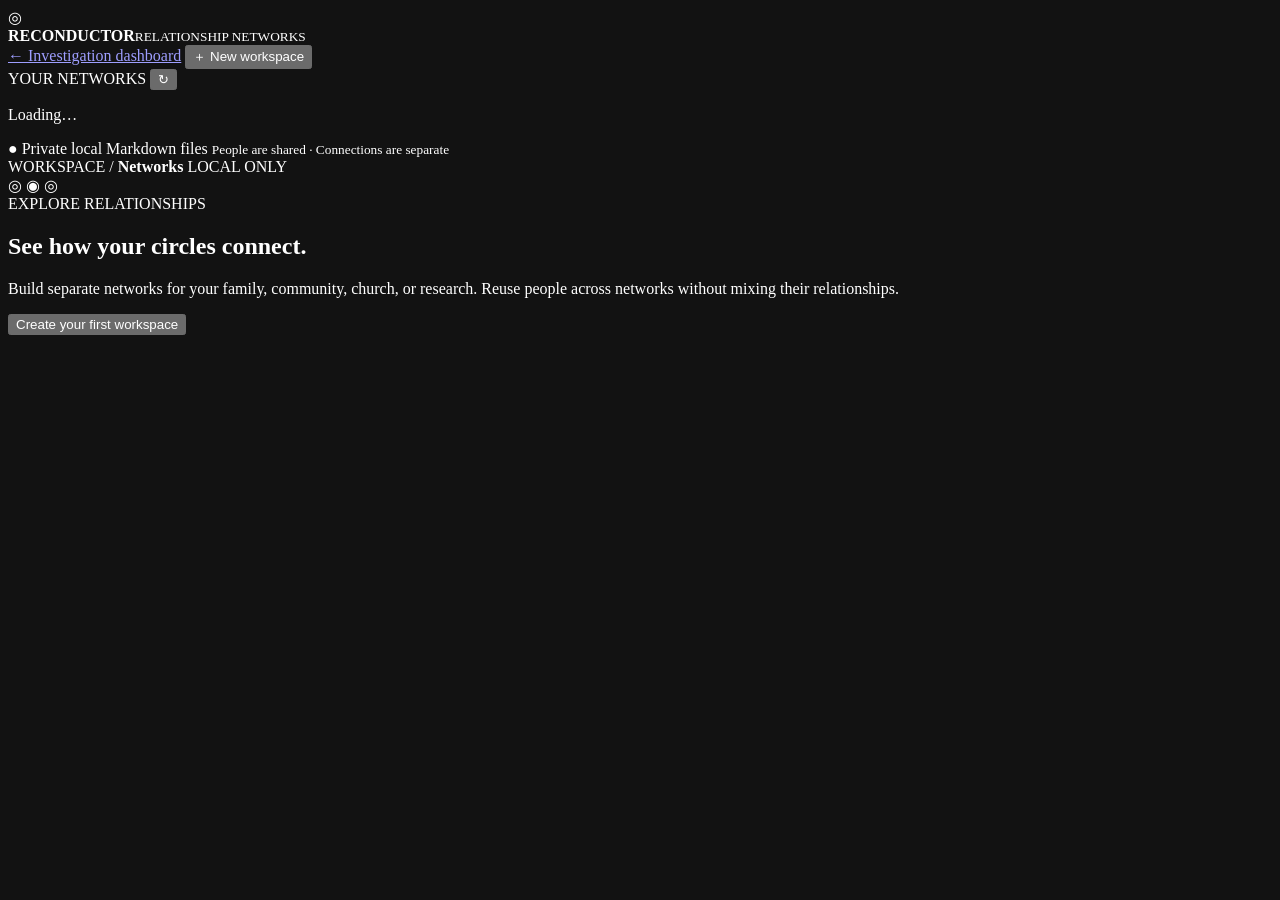
==== src/reconductor/static/network.html @ 7e2561c4 "Build independent Markdown relationship network workspaces and visual group clustering (v0.6)" ====
<!doctype html>
<html lang="en">
<head>
  <meta charset="utf-8">
  <meta name="viewport" content="width=device-width,initial-scale=1">
  <meta name="color-scheme" content="dark">
  <title>Reconductor — Relationship Networks</title>
  <link rel="stylesheet" href="/styles.css">
  <link rel="stylesheet" href="/network.css">
  <script src="/network.js" defer></script>
</head>
<body>
  <div class="network-shell">
    <aside class="network-sidebar">
      <div class="network-brand"><div class="network-mark">◎</div><div><strong>RECONDUCTOR</strong><small>RELATIONSHIP NETWORKS</small></div></div>
      <a class="back-link" href="/">← Investigation dashboard</a>
      <button id="newWorkspace" class="primary full">＋ New workspace</button>
      <div class="section-label">YOUR NETWORKS <button id="refreshWorkspaces" aria-label="Refresh workspaces" title="Refresh workspaces">↻</button></div>
      <nav id="workspaceList" aria-label="Relationship workspaces"><p class="muted">Loading…</p></nav>
      <div class="sidebar-security">● Private local Markdown files <small>People are shared · Connections are separate</small></div>
    </aside>
    <main class="network-main">
      <header class="network-topbar"><span>WORKSPACE / <b id="breadcrumb">Networks</b></span><span class="server-pill"><span class="local-dot"></span> LOCAL ONLY</span></header>
      <section id="networkWelcome" class="network-welcome">
        <div class="hero-graphic">◎ <span>◉</span> ◎</div>
        <div class="eyebrow">EXPLORE RELATIONSHIPS</div>
        <h1>See how your circles connect.</h1>
        <p>Build separate networks for your family, community, church, or research. Reuse people across networks without mixing their relationships.</p>
        <button class="primary" id="welcomeCreate">Create your first workspace</button>
      </section>
      <section id="networkView" hidden>
        <div class="view-heading"><div><div class="eyebrow">INDEPENDENT NETWORK WORKSPACE</div><h1 id="networkName"></h1><p id="networkDescription" class="muted"></p></div><span class="network-private">Connections stay in this workspace</span></div>
        <div class="stat-strip">
          <div><strong id="peopleCount">0</strong><span>People</span></div>
          <div><strong id="groupsCount">0</strong><span>Organizations / groups</span></div>
          <div><strong id="edgesCount">0</strong><span>Relationships</span></div>
          <div><strong id="clustersCount">0</strong><span>Shared groups</span></div>
        </div>
        <div class="network-toolbar">
          <button id="addPerson" class="primary">＋ Add person</button>
          <button id="reusePerson" class="outline">↗ Add existing person</button>
          <button id="addGroup" class="outline">＋ Add group</button>
          <button id="addLink" class="outline">↗ Add relationship</button>
        </div>
        <div class="network-advisory">Groups are formed from the connections <b>you explicitly add</b>. People working at the same place are not automatically assumed to know one another.</div>
        <div class="network-columns">
          <div class="network-map">
            <div class="canvas-bar"><span>RELATIONSHIP MAP</span><div><button id="fitNetwork" class="mini">Fit graph</button></div></div>
            <canvas id="networkCanvas" aria-label="Draggable relationship graph of people and groups; the text list below is an alternative view"></canvas>
            <div class="canvas-guide">Drag nodes to arrange · Drag background to pan · Scroll to zoom · Select a node for details</div>
          </div>
          <aside class="network-inspector">
            <h2>Node details</h2>
            <div id="networkNodeDetails" class="inspector-content"><p class="muted">Select a person or group to inspect it and its relationships.</p></div>
            <div class="network-legend"><span><i class="key-dot people"></i> Person (shared profile)</span><span><i class="key-dot groups"></i> Group (this workspace)</span><span><i class="key-line"></i> Explicit relationship</span></div>
          </aside>
        </div>
        <div class="below-map">
          <div class="network-panel"><h2>Shared-connection clusters</h2><p class="muted">Groups below contain two or more people with explicitly entered connections.</p><div id="clusterList"></div></div>
          <div class="network-panel"><h2>People and groups <small>Text view</small></h2><div id="networkNodes" class="network-node-list"></div></div>
        </div>
      </section>
    </main>
  </div>
  <dialog id="workspaceDialog"><form id="workspaceForm"><div class="modal-head"><div><div class="eyebrow">NEW NETWORK</div><h2>Create a workspace</h2><p class="muted">Its relationships stay separate from other networks.</p></div><button type="button" class="iconbutton close-modal" aria-label="Close">✕</button></div><label>Workspace name<input name="name" required maxlength="90" placeholder="Family network"></label><label>Description (optional)<input name="description" maxlength="350" placeholder="Our family's connections"></label><button type="submit" class="primary full">Create workspace</button><p class="error" role="alert"></p></form></dialog>
  <dialog id="personDialog"><form id="personForm"><div class="modal-head"><div><div class="eyebrow">SHARED PERSON PROFILE</div><h2>Add a person</h2><p class="muted">This person's basic profile can also be reused in other networks.</p></div><button type="button" class="iconbutton close-modal" aria-label="Close">✕</button></div><label>Display name<input name="name" required maxlength="90" placeholder="Person's name"></label><label>Shared profile notes (optional)<textarea name="details" maxlength="500" rows="3" placeholder="Information you'd want available in every workspace"></textarea></label><button type="submit" class="primary full">Create and add person</button><p class="error" role="alert"></p></form></dialog>
  <dialog id="existingDialog"><form id="existingForm"><div class="modal-head"><div><div class="eyebrow">REUSE A PROFILE</div><h2>Add existing person</h2><p class="muted">Only their profile is shared. Relationships from other workspaces will not be imported.</p></div><button type="button" class="iconbutton close-modal" aria-label="Close">✕</button></div><label>Select a shared person<select id="existingSelect" name="person_id" required></select></label><button type="submit" class="primary full">Add to this workspace</button><p class="error" role="alert"></p></form></dialog>
  <dialog id="groupDialog"><form id="groupForm"><div class="modal-head"><div><div class="eyebrow">ORGANIZATIONS & GROUPS</div><h2>Add a group</h2><p class="muted">Create a family, workplace, church, school, or another shared circle.</p></div><button type="button" class="iconbutton close-modal" aria-label="Close">✕</button></div><label>Group name<input name="name" required maxlength="90" placeholder="Grace City Church"></label><label>Type<select name="kind"><option value="family">Family</option><option value="organization" selected>Organization / church</option><option value="workplace">Workplace</option><option value="school">School</option><option value="community">Community</option><option value="other">Other</option></select></label><label>Notes (optional)<textarea name="details" maxlength="300" rows="2" placeholder="Optional group context"></textarea></label><button type="submit" class="primary full">Add group</button><p class="error" role="alert"></p></form></dialog>
  <dialog id="linkDialog"><form id="linkForm"><div class="modal-head"><div><div class="eyebrow">EXPLICIT RELATIONSHIP</div><h2>Connect two nodes</h2><p class="muted">Only nodes in the current workspace can be linked.</p></div><button type="button" class="iconbutton close-modal" aria-label="Close">✕</button></div><label>From<select id="linkSource" name="source" required></select></label><label>Relationship<select name="type"><option>connected to</option><option>member of</option><option>works at</option><option>attends</option><option>volunteers at</option><option>friend of</option><option>related to</option><option>knows</option><option>coworker of</option><option>other</option></select></label><label>To<select id="linkTarget" name="target" required></select></label><label>Context (optional)<textarea name="note" maxlength="300" rows="2" placeholder="Why are these nodes connected?"></textarea></label><button type="submit" class="primary full">Save relationship</button><p class="error" role="alert"></p></form></dialog>
  <dialog id="editDialog"><form id="editForm"><div class="modal-head"><div><div class="eyebrow">SHARED PROFILE</div><h2>Edit person</h2><p class="muted">Changes to the basic profile will display in every workspace using this person.</p></div><button type="button" class="iconbutton close-modal" aria-label="Close">✕</button></div><label>Display name<input name="name" required maxlength="90"></label><label>Shared profile notes<textarea name="details" maxlength="500" rows="3"></textarea></label><button type="submit" class="primary full">Save shared profile</button><p class="error" role="alert"></p></form></dialog>
  <div id="networkToast" class="toast" role="status" hidden></div>
</body>
</html>
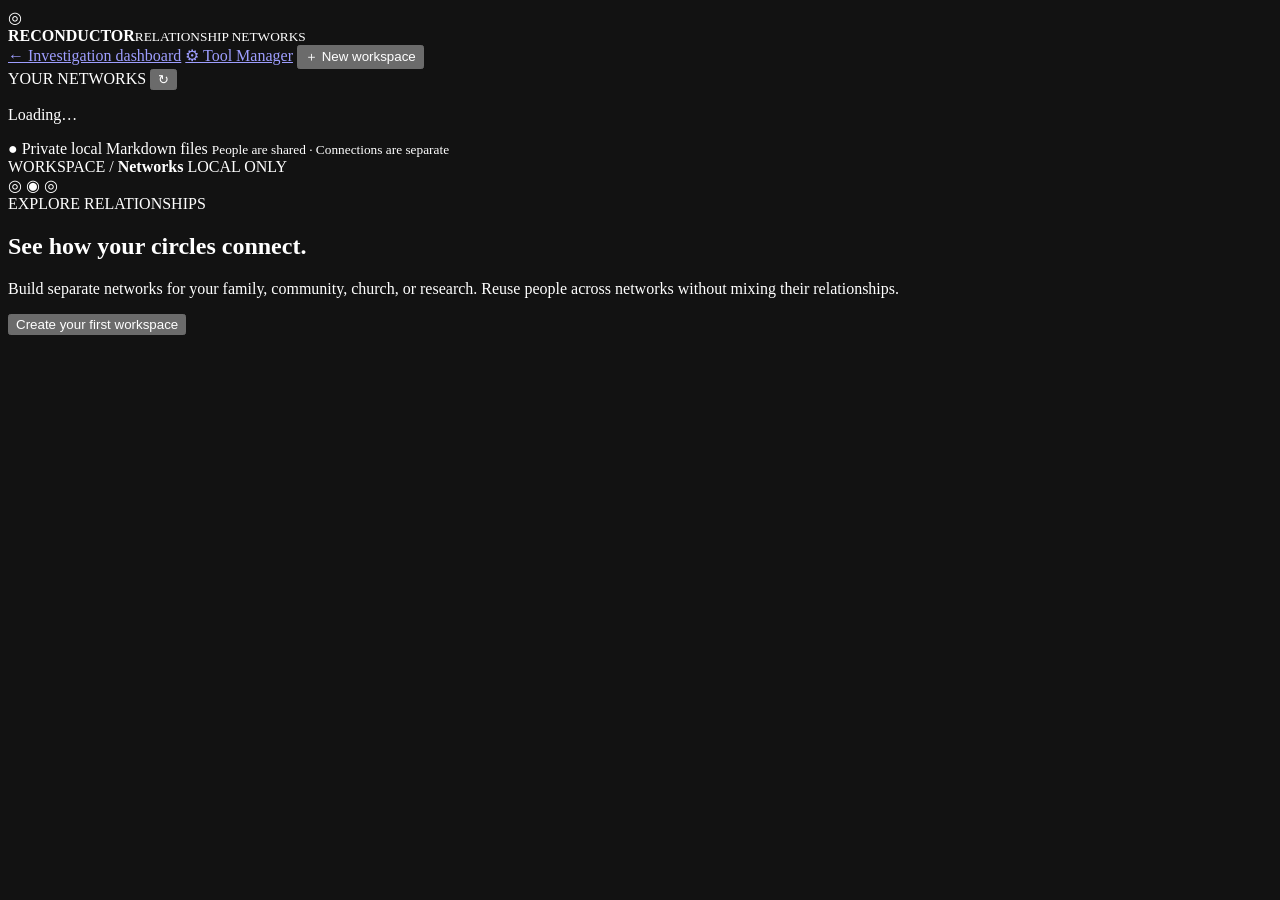
==== commit 18640bbe: "Add approved Tool Manager installs and richer Deep research adapters (v0.7.0)" ====
--- a/src/reconductor/static/network.html
+++ b/src/reconductor/static/network.html
@@ -14,6 +14,7 @@
     <aside class="network-sidebar">
       <div class="network-brand"><div class="network-mark">◎</div><div><strong>RECONDUCTOR</strong><small>RELATIONSHIP NETWORKS</small></div></div>
       <a class="back-link" href="/">← Investigation dashboard</a>
+      <a class="back-link" href="/tools.html">⚙ Tool Manager</a>
       <button id="newWorkspace" class="primary full">＋ New workspace</button>
       <div class="section-label">YOUR NETWORKS <button id="refreshWorkspaces" aria-label="Refresh workspaces" title="Refresh workspaces">↻</button></div>
       <nav id="workspaceList" aria-label="Relationship workspaces"><p class="muted">Loading…</p></nav>
